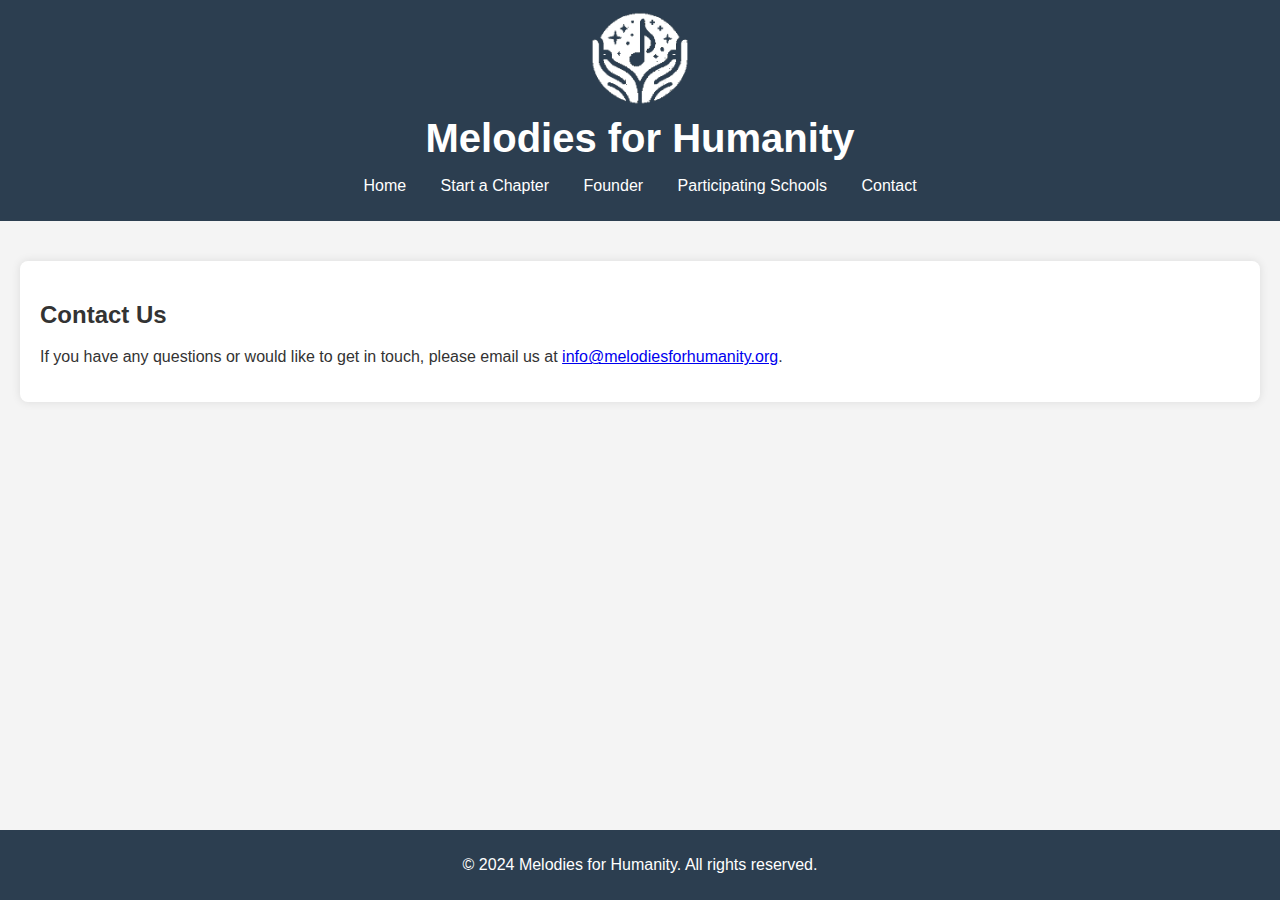
==== contact.html @ 2bb0eb5a "Add files via upload" ====
<!DOCTYPE html>
<html lang="en">
<head>
    <meta charset="UTF-8">
    <meta name="viewport" content="width=device-width, initial-scale=1.0">
    <title>Contact Us - Melodies for Humanity</title>
    <link rel="stylesheet" href="styles.css"> <!-- Use absolute path and cache busting -->
</head>
<body>
    <header>
        <img src="logo.png" alt="Melodies for Humanity Logo" class="logo">
        <h1>Melodies for Humanity</h1>
        <nav>
            <ul>
                <li><a href="index.html" class="nav-link">Home</a></li>
                <li><a href="start.html" class="nav-link">Start a Chapter</a></li>
                <li><a href="founder.html" class="nav-link">Founder</a></li>
                <li><a href="schools.html" class="nav-link">Participating Schools</a></li>
                <li><a href="contact.html" class="nav-link">Contact</a></li>
            </ul>
        </nav>
    </header>
    <div id="content">
        <main>
            <section class="contact">
                <h2>Contact Us</h2>
                <p>If you have any questions or would like to get in touch, please email us at <a href="mailto:info@melodiesforhumanity.org">info@melodiesforhumanity.org</a>.</p>
            </section>
        </main>
    </div>
    <footer>
        <p>&copy; 2024 Melodies for Humanity. All rights reserved.</p>
    </footer>
    <script src="script.js"></script>
</body>
</html>
---- styles.css ----
body {
    font-family: 'Arial', sans-serif;
    margin: 0;
    padding: 0;
    background-color: #f4f4f4;
    color: #333;
}

#content {
    transition: opacity 0.5s ease-in-out;
}

header {
    background-color: #2c3e50; /* Navy blue */
    color: white;
    padding: 10px 0;
    text-align: center;
    display: flex;
    align-items: center;
    justify-content: center;
    flex-direction: column;
}

header .logo {
    max-width: 100px;
    margin-bottom: 10px;
}

header h1 {
    margin: 0;
    font-size: 2.5em;
}

nav ul {
    list-style: none;
    padding: 0;
}

nav ul li {
    display: inline;
    margin: 0 15px;
}

nav ul li a {
    color: white;
    text-decoration: none;
}

main {
    padding: 20px;
    text-align: left; /* Ensuring left alignment for main content */
}

.intro, .contact, .founder, .schools, .start {
    background-color: white;
    padding: 20px;
    margin: 20px 0;
    border-radius: 8px;
    box-shadow: 0 0 10px rgba(0, 0, 0, 0.1);
}

.cta {
    text-align: center;
    margin: 20px 0;
}

.cta .button {
    background-color: #2980b9; /* Light navy blue */
    color: white;
    padding: 10px 20px;
    text-decoration: none;
    border-radius: 5px;
}

.cta .button:hover {
    background-color: #1f618d; /* Darker navy blue */
}

footer {
    text-align: center;
    padding: 10px 0;
    background-color: #2c3e50; /* Navy blue */
    color: white;
    position: fixed;
    width: 100%;
    bottom: 0;
}

.school-card {
    display: flex;
    align-items: center;
    background-color: #fff;
    border-radius: 8px;
    box-shadow: 0 0 10px rgba(0, 0, 0, 0.1);
    padding: 10px;
    margin: 10px 0;
}

.school-logo {
    max-width: 80px;
    margin-right: 20px;
}

.school-info h3 {
    margin: 0;
    font-size: 1.5em;
}

.school-info p {
    margin: 5px 0;
}

.start-page .options {
    display: flex;
    justify-content: space-around;
    align-items: stretch;
    margin-top: 20px;
}
.options {
    display: flex;
    justify-content: space-around;
    align-items: stretch;
    margin-top: 20px;
}

.start-page {
    background-color: #f9f9f9;
    border-radius: 8px;
    box-shadow: 0 0 10px rgba(0, 0, 0, 0.1);
    padding: 20px;
    flex: 1;
    margin: 10px;
    text-align: center;
}

.option {
    background-color: #f9f9f9;
    border-radius: 8px;
    box-shadow: 0 0 10px rgba(0, 0, 0, 0.1);
    padding: 20px;
    flex: 1;
    margin: 10px;
    text-align: center;
}

.start-page .option h3 {
    margin-top: 0;
    font-size: 1.5em;
}
.option h3 {
    margin-top: 0;
    font-size: 1.5em;
}


.start-page .option p {
    font-size: 1em;
}
.option p {
    font-size: 1em;
}

.start-page .action-button {
    background-color: #2980b9; /* Light navy blue */
    color: white;
    padding: 10px 20px;
    text-decoration: none;
    border-radius: 5px;
    display: inline-block;
    margin-top: 10px;
}
.action-button {
    background-color: #2980b9; /* Light navy blue */
    color: white;
    padding: 10px 20px;
    text-decoration: none;
    border-radius: 5px;
    display: inline-block;
    margin-top: 10px;
}

.start-page .action-button:hover {
    background-color: #1f618d; /* Darker navy blue */
}
.action-button:hover {
    background-color: #1f618d; /* Darker navy blue */
}

/* Additional Styles for Founder Page */
.founder-content {
    display: flex;
    align-items: center;
    flex-wrap: wrap;
    gap: 20px; /* Adding space between items */
}

.founder-image {
    max-width: 200px;
    border-radius: 8px;
    box-shadow: 0 0 10px rgba(0, 0, 0, 0.1);
}

.founder-text {
    flex: 1;
}
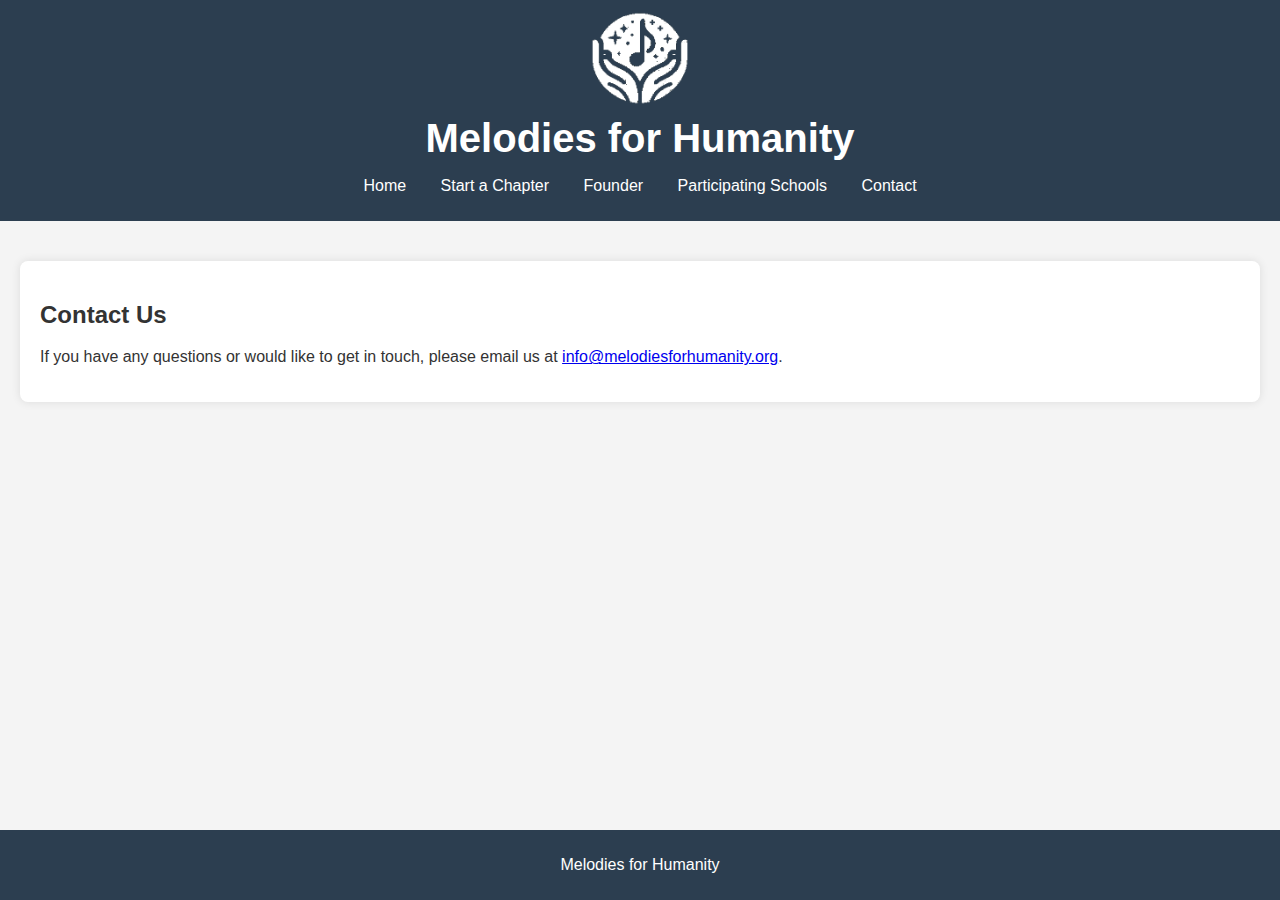
==== commit 2fe57e31: "Add files via upload" ====
--- a/contact.html
+++ b/contact.html
@@ -12,11 +12,11 @@
         <h1>Melodies for Humanity</h1>
         <nav>
             <ul>
-                <li><a href="index.html" class="nav-link">Home</a></li>
-                <li><a href="start.html" class="nav-link">Start a Chapter</a></li>
-                <li><a href="founder.html" class="nav-link">Founder</a></li>
-                <li><a href="schools.html" class="nav-link">Participating Schools</a></li>
-                <li><a href="contact.html" class="nav-link">Contact</a></li>
+                <li><a href="./" class="nav-link">Home</a></li>
+                <li><a href="./start" class="nav-link">Start a Chapter</a></li>
+                <li><a href="./founder" class="nav-link">Founder</a></li>
+                <li><a href="./schools" class="nav-link">Participating Schools</a></li>
+                <li><a href="./contact" class="nav-link">Contact</a></li>
             </ul>
         </nav>
     </header>
@@ -29,7 +29,7 @@
         </main>
     </div>
     <footer>
-        <p>&copy; 2024 Melodies for Humanity. All rights reserved.</p>
+        <p>Melodies for Humanity</p>
     </footer>
     <script src="script.js"></script>
 </body>
--- a/styles.css
+++ b/styles.css
@@ -4,10 +4,14 @@
     padding: 0;
     background-color: #f4f4f4;
     color: #333;
+    display: flex;
+    flex-direction: column;
+    min-height: 100vh;
 }
 
 #content {
     transition: opacity 0.5s ease-in-out;
+    flex: 1;
 }
 
 header {
@@ -81,9 +85,7 @@
     padding: 10px 0;
     background-color: #2c3e50; /* Navy blue */
     color: white;
-    position: fixed;
     width: 100%;
-    bottom: 0;
 }
 
 .school-card {
@@ -99,6 +101,11 @@
 .school-logo {
     max-width: 80px;
     margin-right: 20px;
+    flex-shrink: 0; /* Prevent shrinking */
+}
+
+.school-info {
+    flex: 1;
 }
 
 .school-info h3 {
@@ -116,6 +123,7 @@
     align-items: stretch;
     margin-top: 20px;
 }
+
 .options {
     display: flex;
     justify-content: space-around;
@@ -147,15 +155,16 @@
     margin-top: 0;
     font-size: 1.5em;
 }
+
 .option h3 {
     margin-top: 0;
     font-size: 1.5em;
 }
 
-
 .start-page .option p {
     font-size: 1em;
 }
+
 .option p {
     font-size: 1em;
 }
@@ -169,6 +178,7 @@
     display: inline-block;
     margin-top: 10px;
 }
+
 .action-button {
     background-color: #2980b9; /* Light navy blue */
     color: white;
@@ -182,6 +192,7 @@
 .start-page .action-button:hover {
     background-color: #1f618d; /* Darker navy blue */
 }
+
 .action-button:hover {
     background-color: #1f618d; /* Darker navy blue */
 }
@@ -203,3 +214,111 @@
 .founder-text {
     flex: 1;
 }
+
+/* Responsive Design */
+@media (max-width: 768px) {
+    header {
+        flex-direction: column;
+        padding: 5px 0;
+    }
+    
+    header h1 {
+        font-size: 2em;
+    }
+    
+    header .logo {
+        max-width: 80px;
+        margin-bottom: 5px;
+    }
+    
+    nav ul {
+        display: flex;
+        flex-direction: column;
+        align-items: center;
+    }
+    
+    nav ul li {
+        margin: 10px 0;
+    }
+    
+    .intro, .contact, .founder, .schools, .start {
+        margin: 10px;
+        padding: 15px;
+    }
+    
+    .cta .button, .action-button {
+        width: 100%;
+        text-align: center;
+    }
+    
+    .school-card {
+        flex-direction: row; /* Ensure row direction */
+        align-items: flex-start;
+        text-align: left;
+        flex-wrap: nowrap; /* Prevent wrapping */
+    }
+    
+    .school-logo {
+        margin: 0 20px 0 0;
+        max-width: 60px; /* Constrain image size on smaller screens */
+    }
+
+    .founder-content {
+        flex-direction: column;
+        align-items: center;
+    }
+    
+    .founder-image {
+        max-width: 100%;
+    }
+    
+    .start-page .options, .options {
+        flex-direction: column;
+        align-items: center;
+    }
+    
+    .option {
+        margin: 10px 0;
+    }
+
+    footer {
+        padding: 5px 0;
+    }
+}
+
+@media (max-width: 480px) {
+    header h1 {
+        font-size: 1.5em;
+    }
+    
+    .intro h2, .contact h2, .founder h2, .schools h2, .start h2 {
+        font-size: 1.5em;
+    }
+    
+    .school-info h3 {
+        font-size: 1.2em;
+    }
+    
+    .school-info p {
+        font-size: 0.9em;
+    }
+    
+    .cta .button, .action-button {
+        padding: 8px 10px;
+        font-size: 0.9em;
+        width: 90%;
+        max-width: 300px;
+    }
+    
+    .start-page .option h3, .option h3 {
+        font-size: 1.2em;
+    }
+    
+    .start-page .option p, .option p {
+        font-size: 0.9em;
+    }
+
+    footer {
+        padding: 5px 0;
+    }
+}
